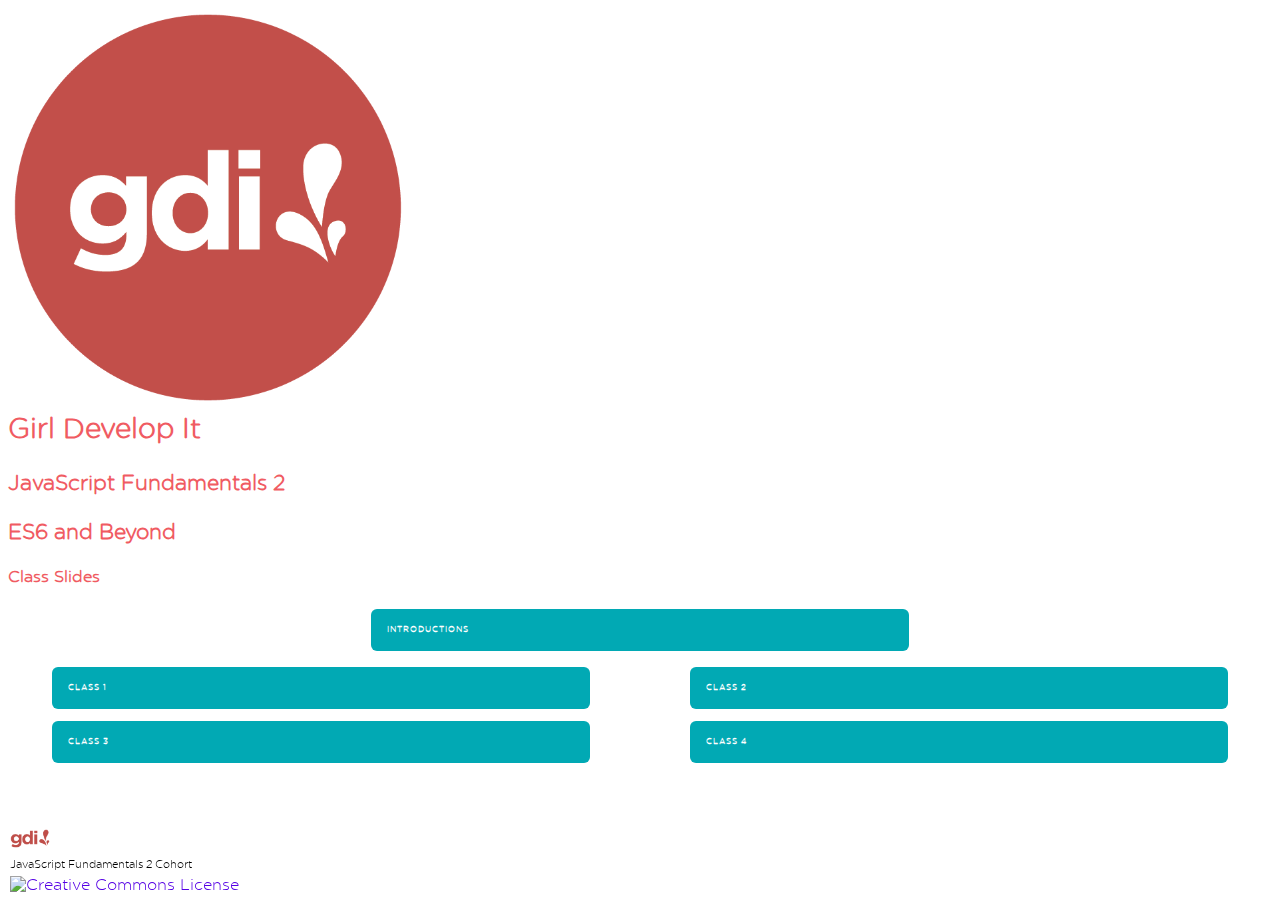
==== javascript-2/index.html @ 8e4d198f "task: repo setup, add js2 folder" ====
<!DOCTYPE html>
<html>
  <head>
    <meta charset="utf-8" />
    <meta
      name="viewport"
      content="width=device-width, initial-scale=1.0, maximum-scale=1.0, user-scalable=no" />
    <!-- Update with GDI Course Name / Description -->
    <meta
      name="description"
      content="Girl Develop It JavaScript Fundamentals 2 Cohort Series" />
    <meta
      name="author"
      content="Girl Develop It" />
    <meta
      name="apple-mobile-web-app-capable"
      content="yes" />
    <meta
      name="apple-mobile-web-app-status-bar-style"
      content="black-translucent" />
    <!-- Update with GDI Course Name -->
    <title>GDI - JavaScript Fundamentals 2 Cohort</title>
    <link
      rel="icon"
      type="image/x-icon"
      href="../shared-assets/imgs/favicon.ico" />
    <!-- RevealJS CDN -->
    <link
      rel="stylesheet"
      href="https://cdn.jsdelivr.net/npm/reveal.js@4.1.0/dist/reset.css" />
    <link
      rel="stylesheet"
      href="https://cdn.jsdelivr.net/npm/reveal.js@4.1.0/dist/reveal.css" />
    <link
      rel="stylesheet"
      href="https://cdn.jsdelivr.net/npm/reveal.js@4.1.0/dist/theme/simple.css"
      id="theme" />
    <!-- GDI Custom Theme -->
    <link
      rel="stylesheet"
      href="../shared-assets/css/gdi-theme.css" />
    <!-- Theme used for syntax highlighted code -->
    <link
      rel="stylesheet"
      href="https://cdnjs.cloudflare.com/ajax/libs/highlight.js/11.1.0/styles/monokai.min.css" />
    <!-- Course Custom Styles if Applicable-->
    <link
      rel="stylesheet"
      href="./css/style.css" />
  </head>
  <body>
    <div class="reveal">
      <!-- Start of Slides container -->
      <!-- Any section element in this container is displayed as a single slide -->
      <!-- Comment out rather than delete slide instructions -->
      <div class="slides">
        <!-- Opening Slide -->
        <section>
          <img
            src="../shared-assets/imgs/gdi-logos/gdi-circle-logo_peach.png"
            alt="GDI Logo"
            width="400px"
            class="noborder" />
          <br />
          <h2 style="font-weight: bolder">Girl Develop It</h2>
        </section>

        <!-- Slides Dashboard -->
        <section>
          <h3>JavaScript Fundamentals 2</h3>
          <h3>ES6 and Beyond</h3>
          <h4>Class Slides</h4>
          <div class="flex mb-16">
            <a
              href="intro.html"
              target="_blank"
              class="cta"
              >Introductions</a
            >
          </div>
          <div class="flex">
            <a
              href="class1.html"
              target="_blank"
              class="cta"
              >Class 1</a
            >
            <a
              href="class2.html"
              target="_blank"
              class="cta"
              >Class 2</a
            >
            <a
              href="class3.html"
              target="_blank"
              class="cta"
              >Class 3</a
            >
            <a
              href="class4.html"
              target="_blank"
              class="cta"
              >Class 4</a
            >
          </div>
        </section>
      </div>
      <!-- End of Slides container -->
      <!---->
      <!---->
      <!-- Update Footer with Course Name -->
      <footer>
        <div class="copyright">
          <img
            src="../shared-assets/imgs/gdi-logos/gdi-logo_peach.png"
            alt="GDI Logo"
            width="40px"
            class="noborder" />
          <p>JavaScript Fundamentals 2 Cohort</p>
          <a
            rel="license"
            href="http://creativecommons.org/licenses/by-nc/3.0/deed.en_US"
            ><img
              alt="Creative Commons License"
              style="border-width: 0"
              src="http://i.creativecommons.org/l/by-nc/3.0/80x15.png"
          /></a>
        </div>
      </footer>
    </div>
    <!-- End of Reveal wrapper -->
    <!---->
    <!---->
    <!-- RevealJS Scripts & Config - Do Not Edit or Delete -->
    <script src="https://cdn.jsdelivr.net/npm/reveal.js@4.1.0/dist/reveal.js"></script>
    <script src="https://cdn.jsdelivr.net/npm/reveal.js@4.1.0/plugin/highlight/highlight.js"></script>
    <script src="https://cdn.jsdelivr.net/npm/highlightjs-badge@0.1.9/highlightjs-badge.min.js"></script>
    <script src="https://cdnjs.cloudflare.com/ajax/libs/jsPlumb/2.15.5/js/jsplumb.min.js"></script>
    <script src="../shared-assets/js/revealConfig.js"></script>
  </body>
</html>
---- shared-assets/css/gdi-theme.css ----
/* GDI theme colors */
:root {
  --gdi-raspberry: #7d214b;
  --gdi-peach: #bf4e49;
  --gdi-lemon: #f0e182;
  --gdi-blackberry: #1a1735;
  --gdi-grapefruit: #ebac9d;
  --gdi-grapefruit-light: #facec3;
  --gdi-kiwi: #86a89f;
  --gdi-pink: #f05b62;
}

@font-face {
  font-family: Gotham-Round;
  src: local('Gotham-Round'),
    url(../fonts/gotham/gothamrnd-light-webfont.ttf) format('truetype');
  font-weight: 400;
  font-style: normal;
}

.reveal,
body {
  font-family: Gotham-Round, sans-serif;
}

.reveal h1,
.reveal h2,
.reveal h3,
.reveal h4,
.reveal h5,
.reveal h6 {
  font-family: Gotham-Round, sans-serif;
  margin: 0 0 20px;
  color: var(--gdi-pink);
  line-height: 1.35em;
  text-transform: none;
}

.reveal h1 {
  font-size: 2.33331em;
}
.reveal h2 {
  font-size: 1.73332em;
}
.reveal h3 {
  font-size: 1.33332em;
}
.reveal h4 {
  font-size: 0.99999em;
}
.reveal h5 {
  font-size: 0.66666em;
}
.reveal h6 {
  font-size: 0.33333em;
}
.reveal table {
  font-size: 0.75em;
}
.reveal p {
  font-size: 0.68em;
  margin: 0 0 16px 0;
}

.reveal a:not(img) {
  color: #5500e5;
  text-decoration: none;
  transition: color 0.15s ease;
}

.reveal a:not(img):hover {
  color: var(--gdi-blackberry);
  text-decoration: underline;
  text-shadow: none;
  border: none;
}

.reveal a img:hover {
  background: hsla(0, 0%, 100%, 0.2);
  box-shadow: 0 0 20px rgba(0, 0, 0, 0.55);
}

.reveal .roll span:after {
  color: #fff;
  background: #01a9b4;
}

.reveal section img {
  box-shadow: 0 0 10px rgba(0, 0, 0, 0.15);
  transition: all 0.2s linear;
  max-height: 500px;
  max-width: 80%;
}

.reveal section img.noborder {
  border-width: 0;
  box-shadow: none;
}

.reveal .controls {
  color: var(--gdi-pink);
}

.reveal .progress span {
  background: var(--gdi-pink);
  transition: width 0.8s cubic-bezier(0.26, 0.86, 0.44, 0.985);
}

.flex {
  display: flex;
  justify-content: space-around;
  flex-wrap: wrap;
  gap: 0.75rem;
}

.flex .cta {
  flex-basis: 40%;
}

.cta {
  display: inline-block;
  padding: 16px;
  border-radius: 6px;
  background-color: #01a9b4;
  text-transform: uppercase;
  font-size: 0.5em;
  letter-spacing: 1px;
  font-weight: bold;
}

.reveal .cta:not(img) {
  color: #fff;
  transition: background-color 1s ease;
}

.reveal .cta:not(img):hover {
  background-color: #2a4758;
  color: #fff;
  text-decoration: none;
}

.reveal .cta.inactive {
  background: #333;
}

.reveal .inactive {
  pointer-events: none;
}

.reveal footer {
  position: fixed;
  width: 100%;
  bottom: 0;
  left: 0;
}

.reveal footer .copyright {
  font-size: 1rem;
  padding: 0 10px;
}

.reveal footer .copyright img,
.reveal footer .copyright a img {
  margin: 5px 0;
}

.reveal footer .copyright p {
  margin: 0;
}

.reveal pre {
  font-size: 0.425em;
  margin: 15px auto;
  line-height: 1em;
  width: 80%;
}

.reveal small {
  font-size: 0.5em;
}

.reveal .slide-number {
  background-color: rgba(0, 0, 0, 0.2);
}

.reveal .slide-number a {
  color: var(--gdi-pink);
}

ol,
ul {
  font-size: 0.8em;
  line-height: 1.75;
  max-width: 800px;
}

.flex-container {
  display: flex;
  justify-content: space-between;
}

.flex-item {
  flex-basis: 48%;
}

.reveal section > .flex-container img {
  max-width: 100%;
}

.flex-item img {
  margin: 0;
}
---- javascript-2/css/style.css ----
/* Add Custom CSS Here if Applicable */
p.gdi-p {
  font-size: 32px;
  line-height: 1.5;
}

.width-600 {
  width: 600px;
  margin: 0 auto !important;
}

.width-750 {
  max-width: 750px;
  margin: 0 auto !important;
}

.width-800 {
  max-width: 800px;
  margin: 0 auto !important;
}

.width-900 {
  max-width: 900px;
  margin: 0 auto !important;
}

.bold-600 {
  font-weight: 600;
}

.highlight--yellow {
  background-color: rgba(240, 225, 130, 0.7);
  padding-left: 0.35rem;
  padding-right: 0.35rem;
}

.highlight--black {
  background-color: #1a1735;
  padding-left: 0.35rem;
  padding-right: 0.35rem;
}

.mt-16 {
  margin-top: 1rem !important;
}

.mb-16 {
  margin-bottom: 1rem !important;
}

.mt-32 {
  margin-top: 2rem !important;
}

.mb-32 {
  margin-bottom: 2rem !important;
}

/* Typography */
.reveal .fs-24 {
  font-size: 1.5rem;
}

.reveal .fs-28 {
  font-size: 1.75rem;
}

.reveal .fs-32 {
  font-size: 2rem;
}
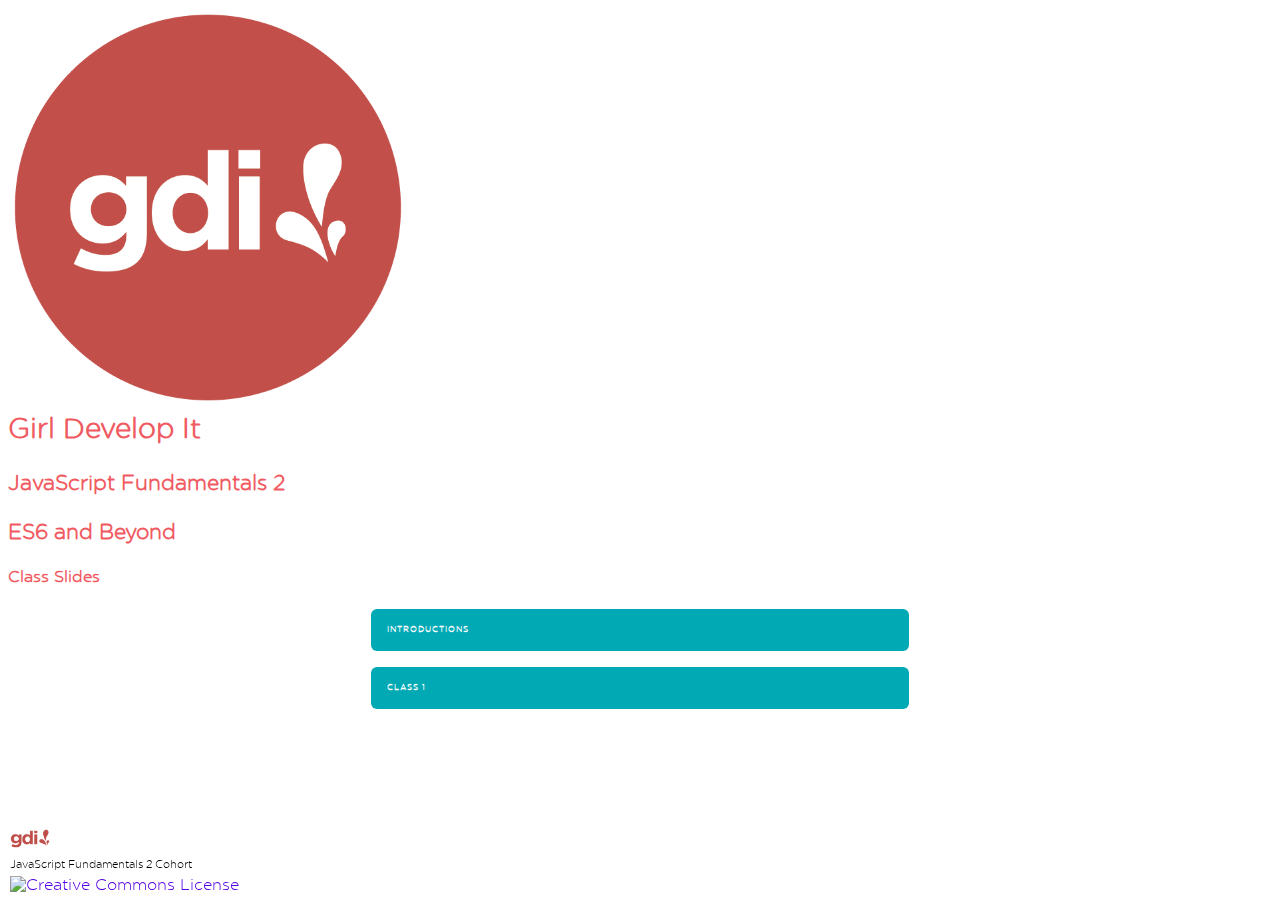
==== commit fd7850c9: "feat: create class1 content" ====
--- a/javascript-2/index.html
+++ b/javascript-2/index.html
@@ -85,24 +85,6 @@
               class="cta"
               >Class 1</a
             >
-            <a
-              href="class2.html"
-              target="_blank"
-              class="cta"
-              >Class 2</a
-            >
-            <a
-              href="class3.html"
-              target="_blank"
-              class="cta"
-              >Class 3</a
-            >
-            <a
-              href="class4.html"
-              target="_blank"
-              class="cta"
-              >Class 4</a
-            >
           </div>
         </section>
       </div>
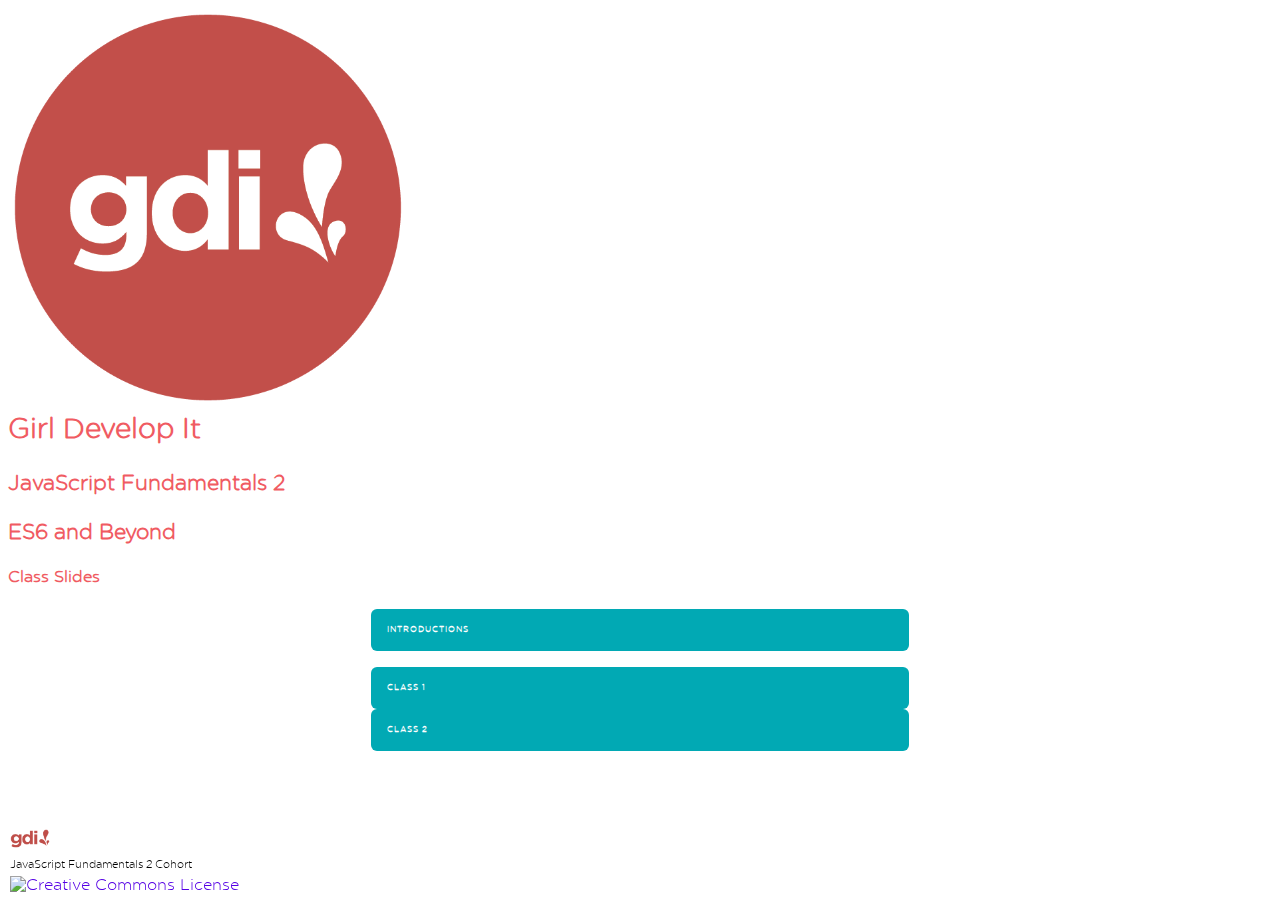
==== commit 4023520a: "chore: setup class2 slides" ====
--- a/javascript-2/index.html
+++ b/javascript-2/index.html
@@ -86,6 +86,14 @@
               >Class 1</a
             >
           </div>
+          <div class="flex">
+            <a
+              href="class2.html"
+              target="_blank"
+              class="cta"
+              >Class 2</a
+            >
+          </div>
         </section>
       </div>
       <!-- End of Slides container -->
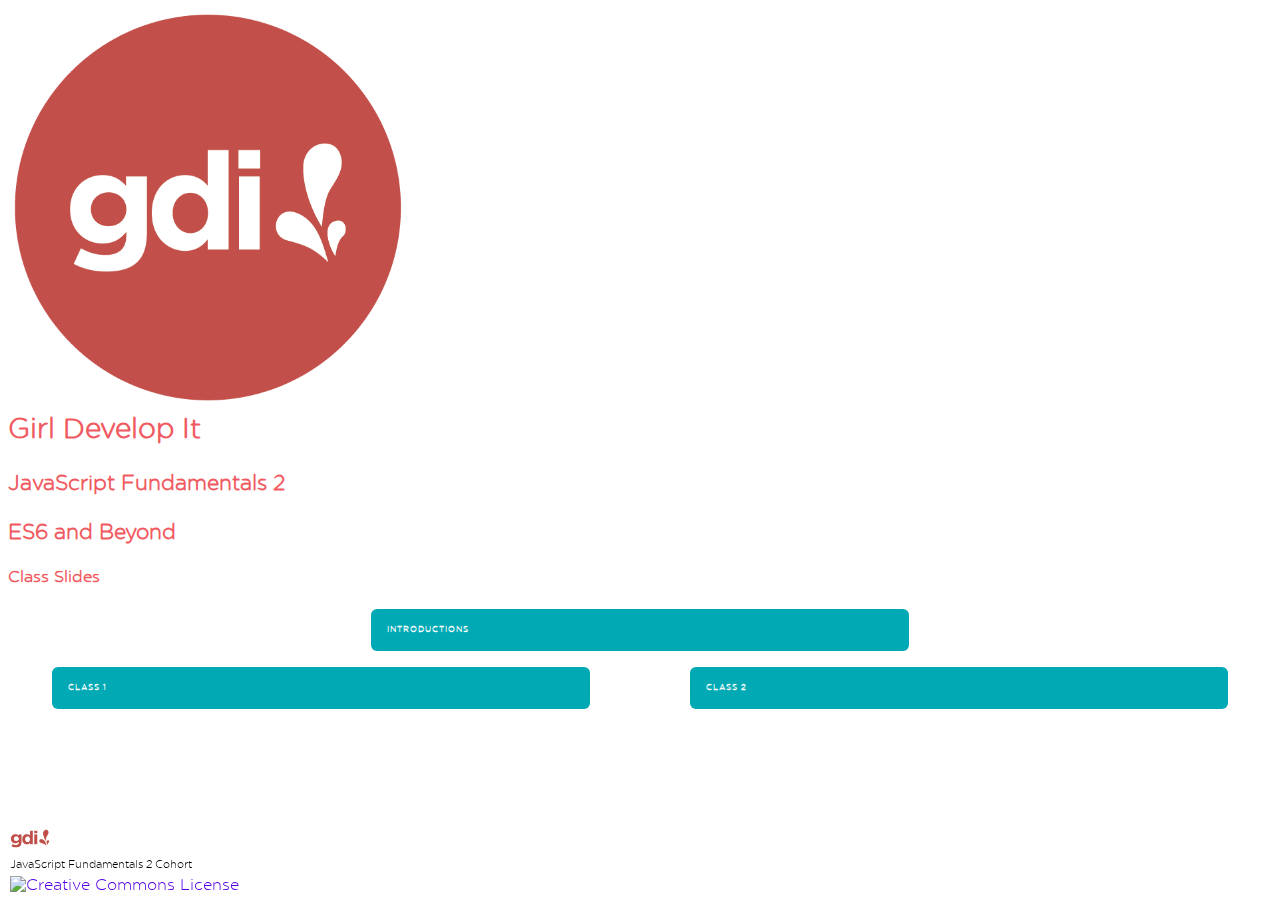
==== commit ea0226a8: "feat: add class2 slides" ====
--- a/javascript-2/index.html
+++ b/javascript-2/index.html
@@ -85,8 +85,6 @@
               class="cta"
               >Class 1</a
             >
-          </div>
-          <div class="flex">
             <a
               href="class2.html"
               target="_blank"
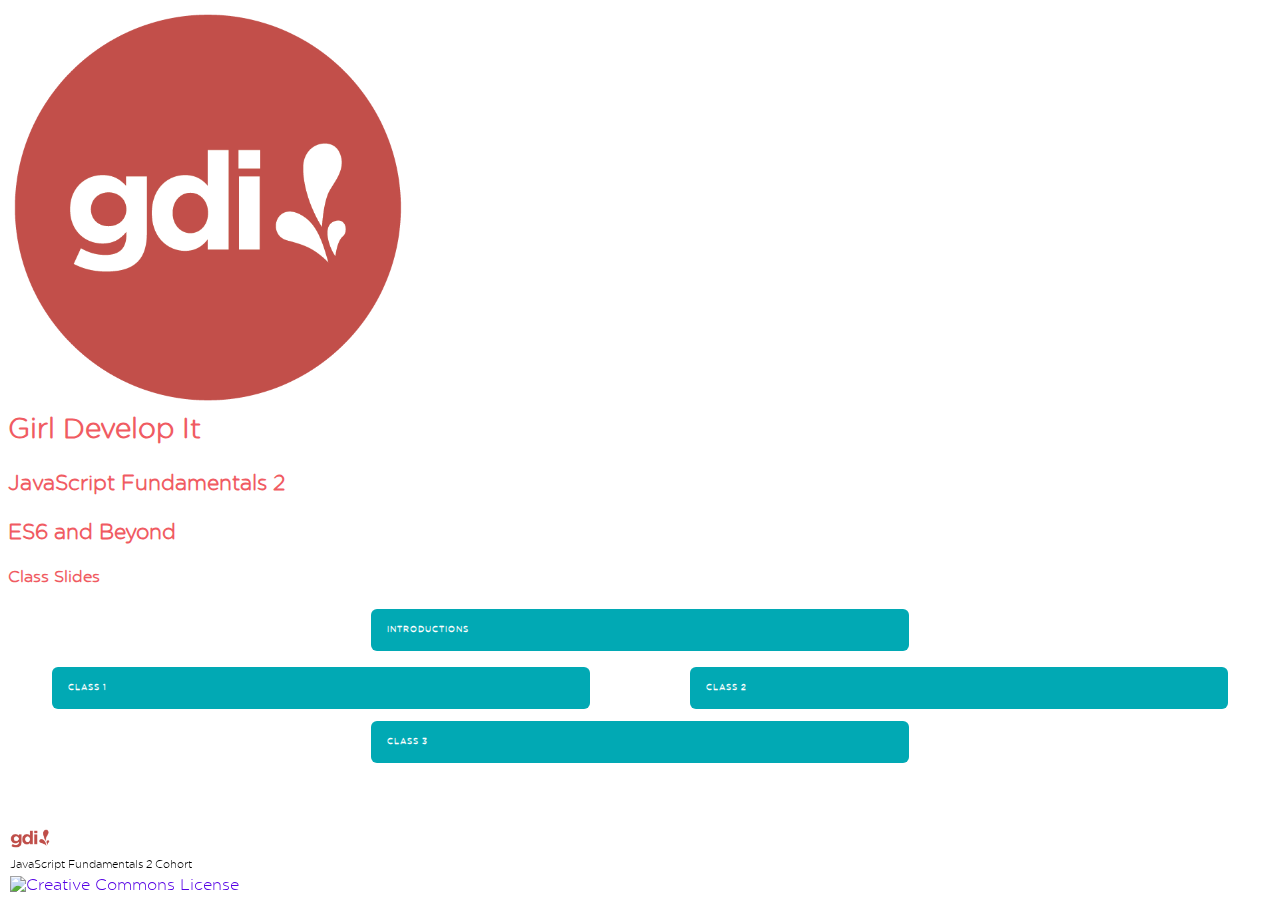
==== commit 48553408: "feat: add class3 slides" ====
--- a/javascript-2/index.html
+++ b/javascript-2/index.html
@@ -91,6 +91,12 @@
               class="cta"
               >Class 2</a
             >
+            <a
+            href="class3.html"
+            target="_blank"
+            class="cta"
+            >Class 3</a
+          >
           </div>
         </section>
       </div>
--- a/javascript-2/css/style.css
+++ b/javascript-2/css/style.css
@@ -57,6 +57,10 @@
 }
 
 /* Typography */
+.reveal .fs-20 {
+  font-size: 1.25rem;
+}
+
 .reveal .fs-24 {
   font-size: 1.5rem;
 }
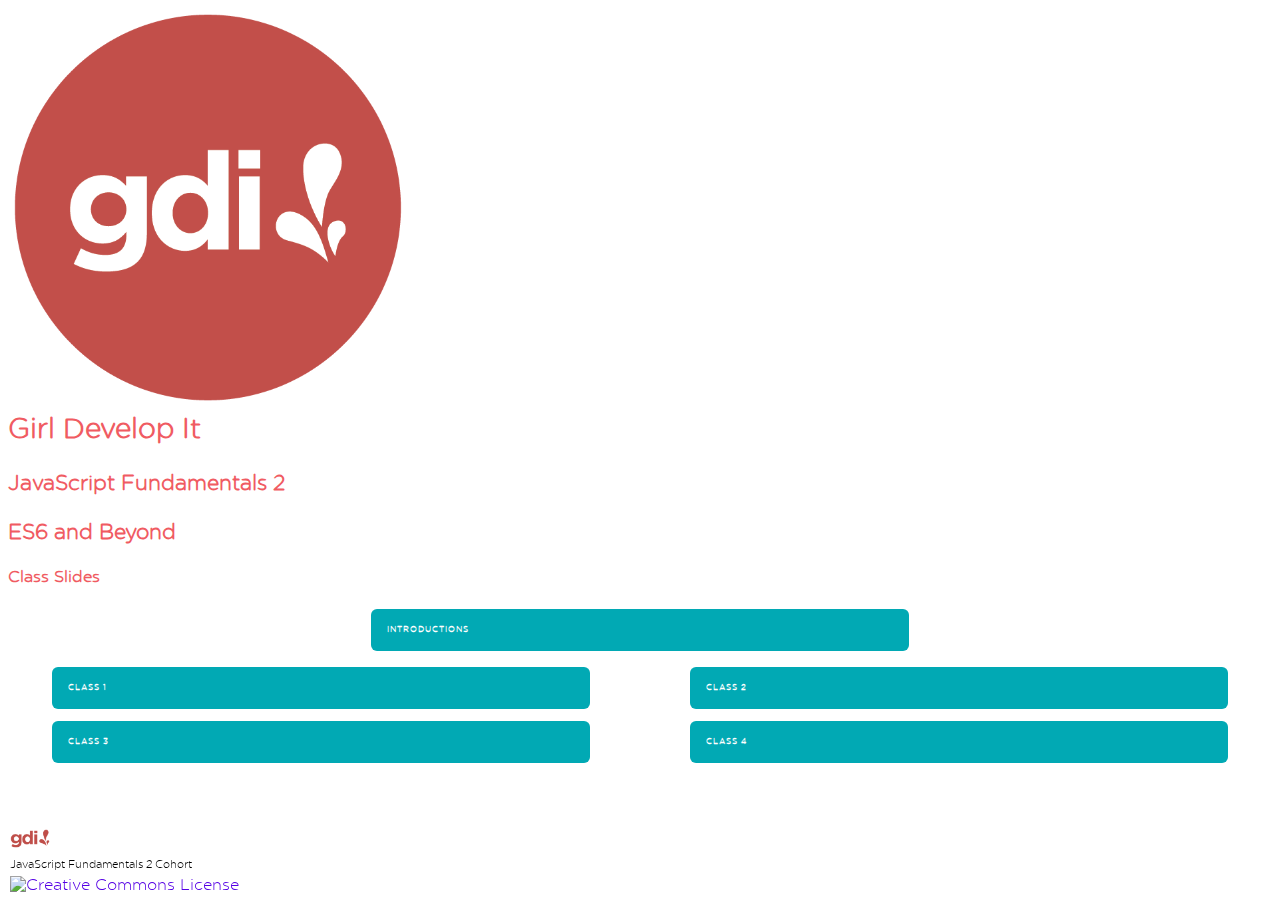
==== commit d44e85e2: "feat: add class4 slides" ====
--- a/javascript-2/index.html
+++ b/javascript-2/index.html
@@ -97,6 +97,12 @@
             class="cta"
             >Class 3</a
           >
+          <a
+          href="class4.html"
+          target="_blank"
+          class="cta"
+          >Class 4</a
+        >
           </div>
         </section>
       </div>
